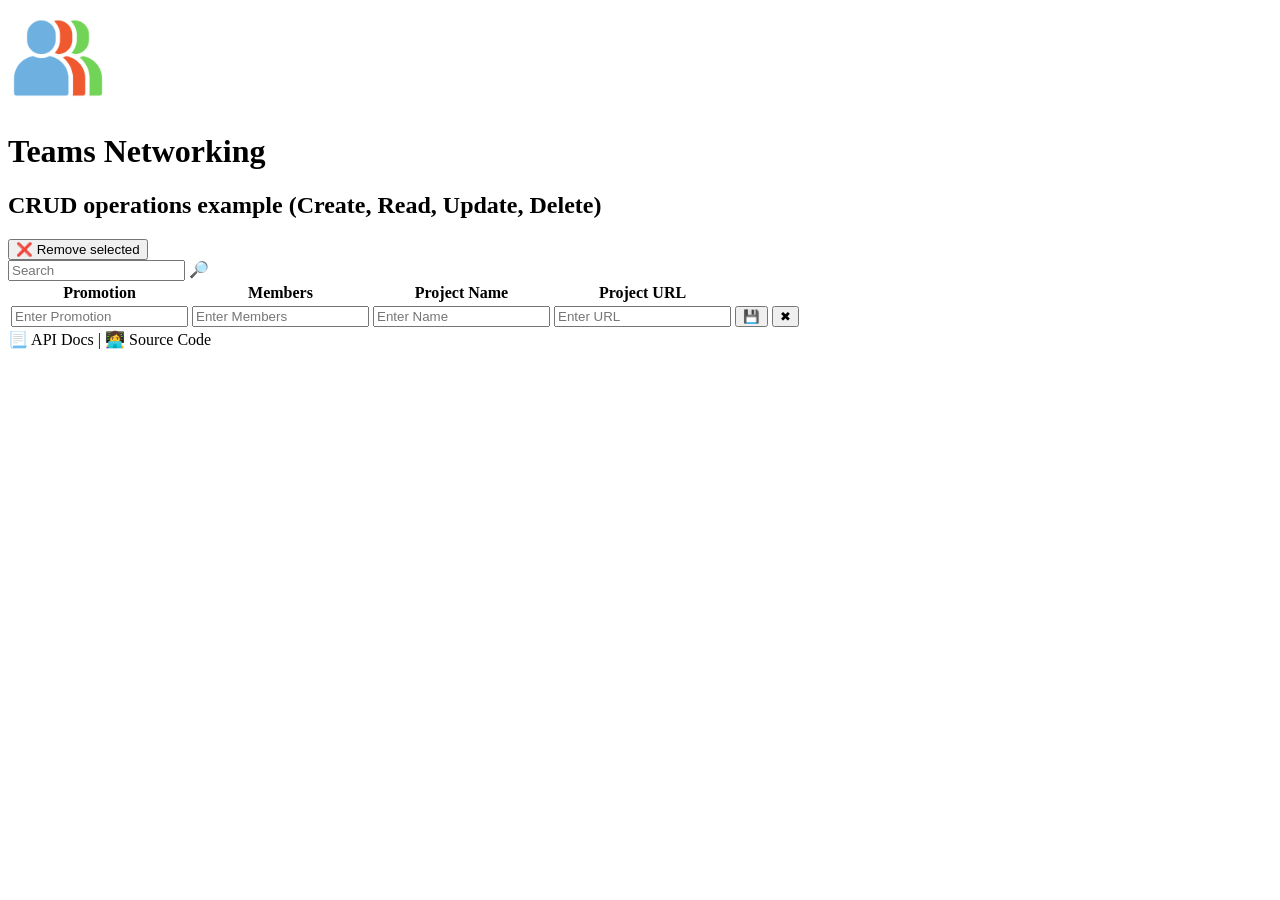
==== src/index.html @ 9f23faa8 "create team request" ====
<!DOCTYPE html>
<html lang="en">
  <head>
    <meta charset="UTF-8" />
    <meta name="viewport" content="width=device-width, initial-scale=1.0" />
    <title>Teams Networking</title>
  </head>
  <body>
    <header>
      <div id="header-wrapper">
        <img src="images/network-team-icon.png" alt="" width="100" height="100" />
        <div>
          <h1>Teams Networking</h1>
          <h2>CRUD operations example (Create, Read, Update, Delete)</h2>
        </div>
      </div>
    </header>

    <section>
      <div class="tbar">
        <button>❌ Remove selected</button>
        <div class="tfill"></div>
        <input type="search" name="search" 🔎id="search" placeholder="Search" />
        <label for="search"></label>🔎
      </div>

      <form id="teamsForm" action="" method="get">
        <table id="teamsTable">
          <thead>
            <tr>
              <th>Promotion</th>
              <th>Members</th>
              <th>Project Name</th>
              <th>Project URL</th>
              <th></th>
            </tr>
          </thead>
          <tbody></tbody>
          <tfoot>
            <tr>
              <td>
                <input type="text" name="promotion" id="promotion" placeholder="Enter Promotion" required />
              </td>
              <td>
                <input type="text" name="members" id="members" placeholder="Enter Members" required />
              </td>
              <td>
                <input type="text" name="name" id="name" placeholder="Enter Name" required />
              </td>
              <td>
                <input type="text" name="url" id="url" placeholder="Enter URL" required />
              </td>
              <td>
                <button type="submit">💾</button>
                <button type="reset">✖</button>
              </td>
            </tr>
          </tfoot>
        </table>
      </form>
    </section>

    <footer>📃 API Docs | 👩‍💻 Source Code</footer>
  </body>
</html>
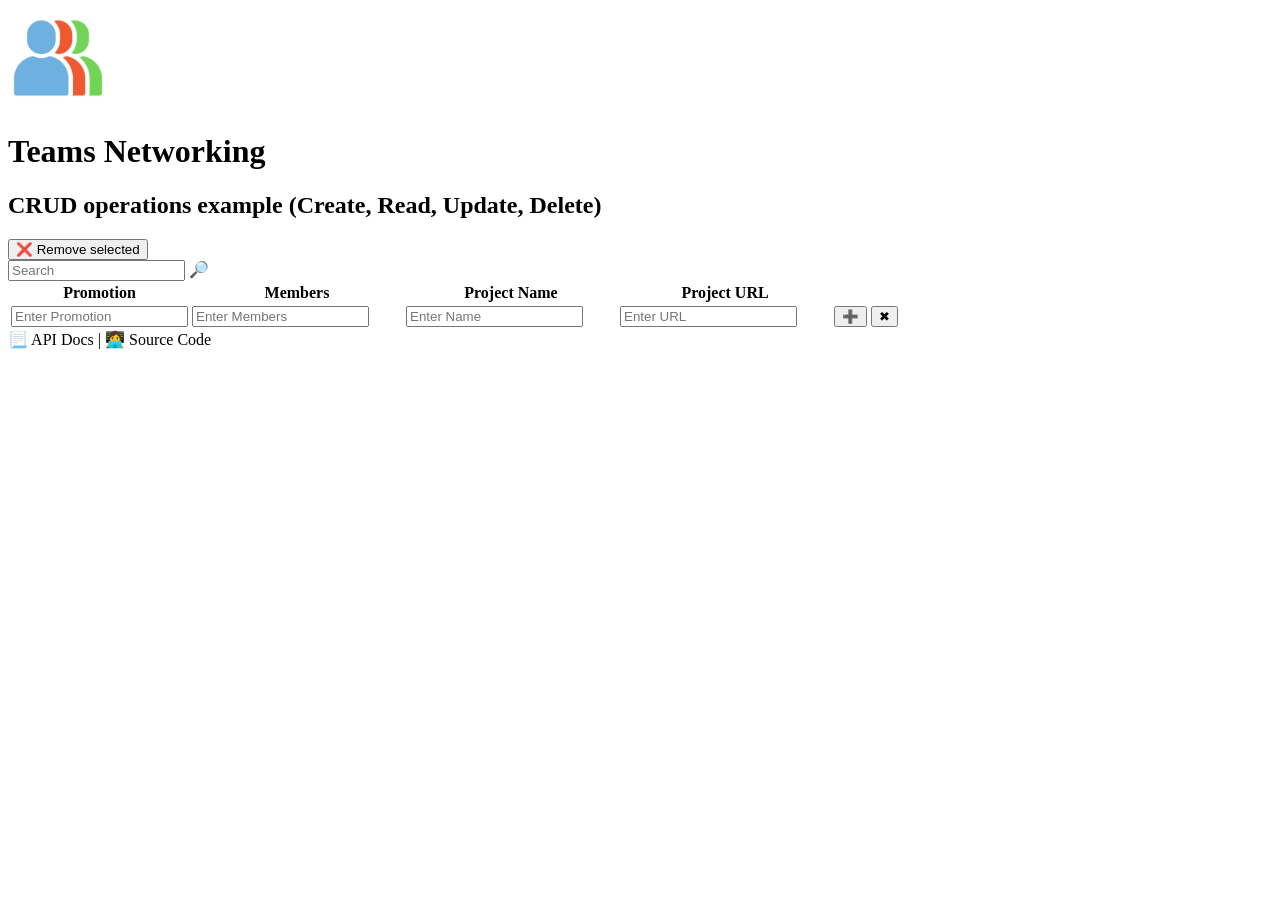
==== commit ac8d3bd8: "update team request" ====
--- a/src/index.html
+++ b/src/index.html
@@ -20,12 +20,19 @@
       <div class="tbar">
         <button>❌ Remove selected</button>
         <div class="tfill"></div>
-        <input type="search" name="search" 🔎id="search" placeholder="Search" />
-        <label for="search"></label>🔎
+        <input type="search" name="search" id="search" placeholder="Search" />
+        <label for="search">🔎</label>
       </div>
 
       <form id="teamsForm" action="" method="get">
         <table id="teamsTable">
+          <colgroup>
+            <col span="1" style="width: 20%" />
+            <col span="1" />
+            <col span="1" />
+            <col span="1" />
+            <col span="1" style="width: 80px" />
+          </colgroup>
           <thead>
             <tr>
               <th>Promotion</th>
@@ -39,20 +46,20 @@
           <tfoot>
             <tr>
               <td>
-                <input type="text" name="promotion" id="promotion" placeholder="Enter Promotion" required />
+                <input type="text" name="promotion" placeholder="Enter Promotion" required />
               </td>
               <td>
-                <input type="text" name="members" id="members" placeholder="Enter Members" required />
+                <input type="text" name="members" placeholder="Enter Members" required />
               </td>
               <td>
-                <input type="text" name="name" id="name" placeholder="Enter Name" required />
+                <input type="text" name="name" placeholder="Enter Name" required />
               </td>
               <td>
-                <input type="text" name="url" id="url" placeholder="Enter URL" required />
+                <input type="text" name="url" placeholder="Enter URL" required />
               </td>
               <td>
-                <button type="submit">💾</button>
-                <button type="reset">✖</button>
+                <button type="submit" title="Add">➕</button>
+                <button type="reset" title="Reset">✖</button>
               </td>
             </tr>
           </tfoot>
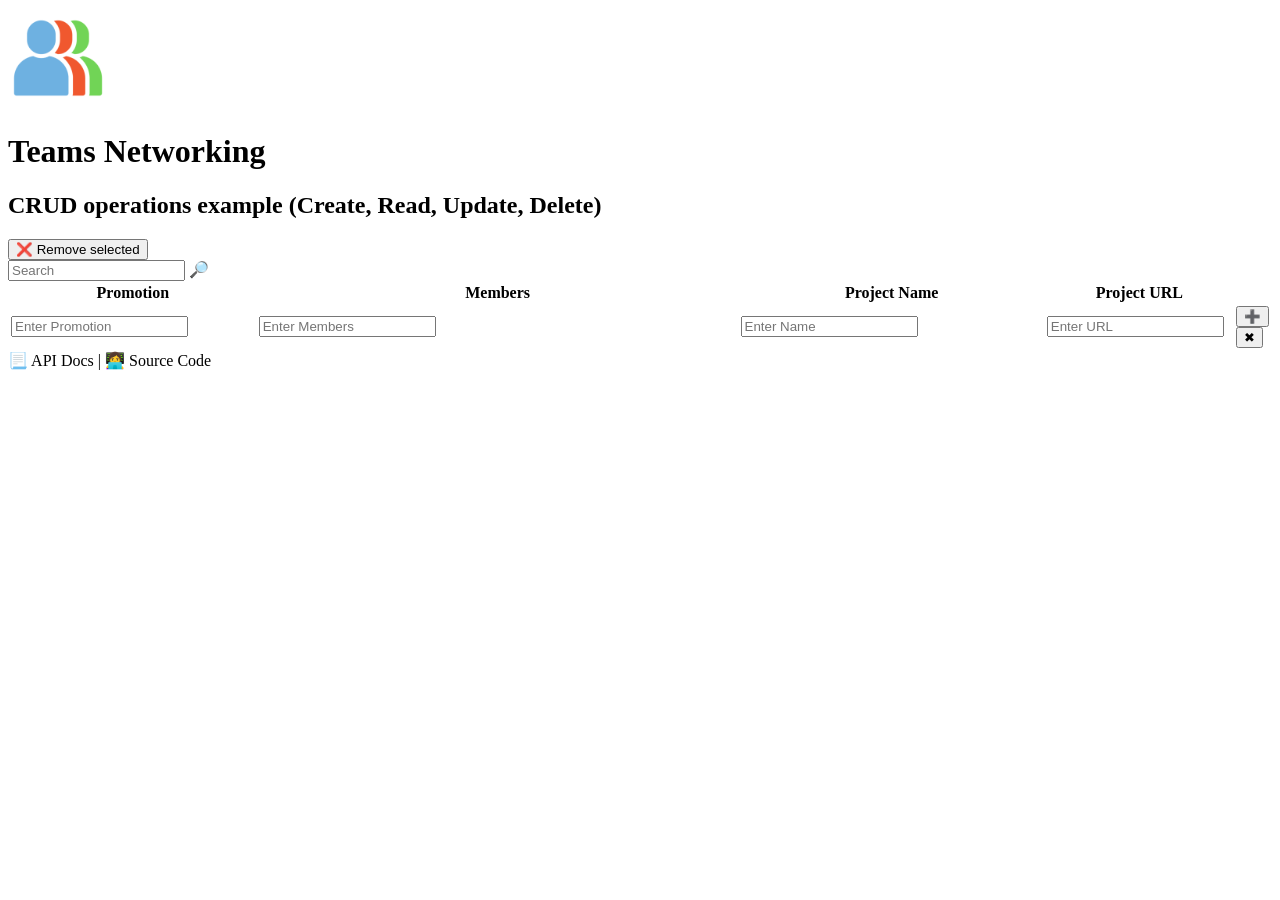
==== commit 4724b528: "table layout and button sizes" ====
--- a/src/index.html
+++ b/src/index.html
@@ -27,11 +27,11 @@
       <form id="teamsForm" action="" method="get">
         <table id="teamsTable">
           <colgroup>
-            <col span="1" style="width: 20%" />
-            <col span="1" />
-            <col span="1" />
-            <col span="1" />
-            <col span="1" style="width: 80px" />
+            <col style="width: 20%" />
+            <col style="width: 40%" />
+            <col style="width: 25%" />
+            <col style="width: 15%" />
+            <col class="table-actions" />
           </colgroup>
           <thead>
             <tr>
@@ -58,8 +58,8 @@
                 <input type="text" name="url" placeholder="Enter URL" required />
               </td>
               <td>
-                <button type="submit" title="Add">➕</button>
-                <button type="reset" title="Reset">✖</button>
+                <button type="submit" class="action-btn" title="Add">➕</button>
+                <button type="reset" class="action-btn" title="Reset">✖</button>
               </td>
             </tr>
           </tfoot>
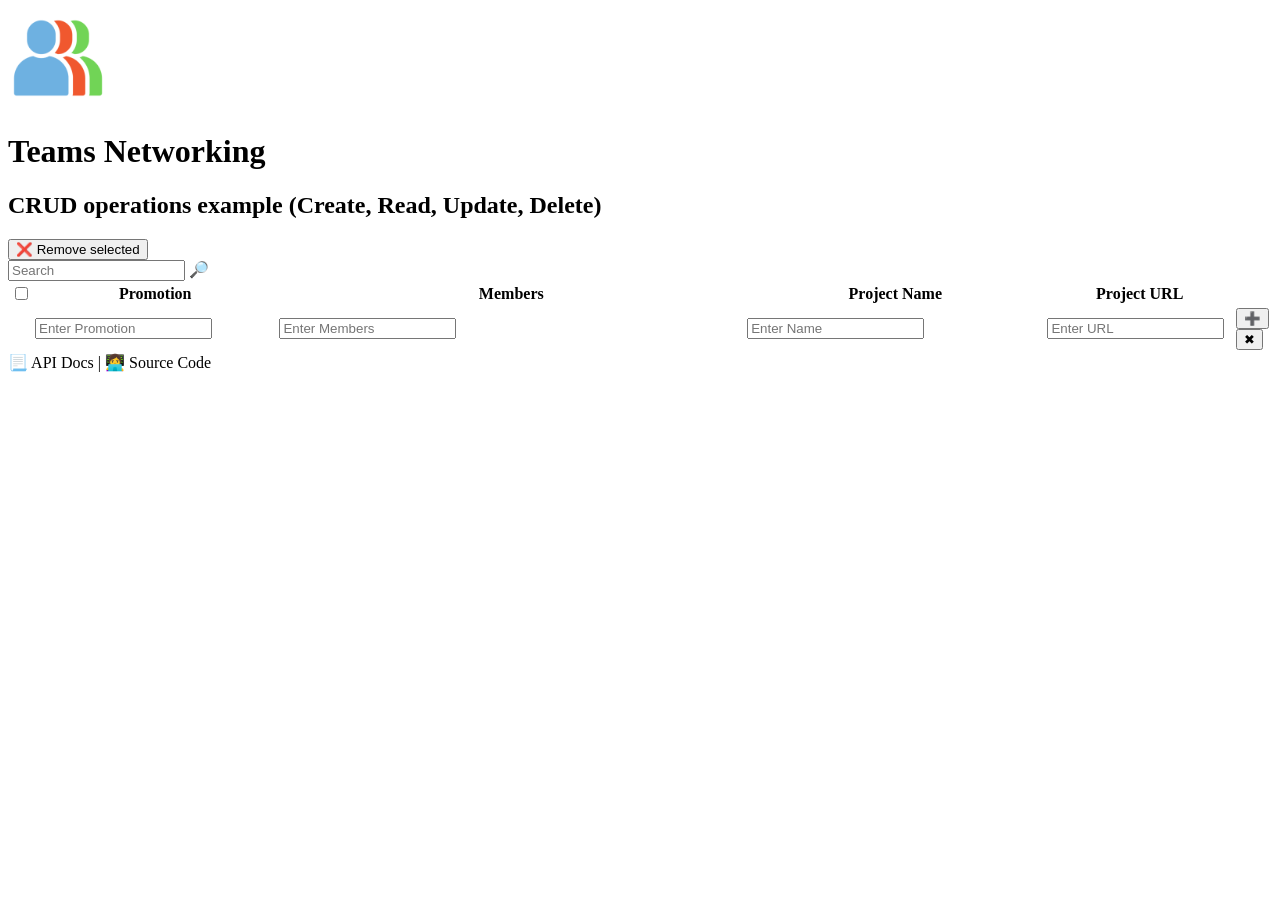
==== commit 4017f2a8: "static html for selectAll" ====
--- a/src/index.html
+++ b/src/index.html
@@ -27,6 +27,7 @@
       <form id="teamsForm" action="" method="get">
         <table id="teamsTable">
           <colgroup>
+            <col class="select-all-col" />
             <col style="width: 20%" />
             <col style="width: 40%" />
             <col style="width: 25%" />
@@ -35,6 +36,9 @@
           </colgroup>
           <thead>
             <tr>
+              <th>
+                <input type="checkbox" name="selectAll" id="selectAll" />
+              </th>
               <th>Promotion</th>
               <th>Members</th>
               <th>Project Name</th>
@@ -45,6 +49,7 @@
           <tbody></tbody>
           <tfoot>
             <tr>
+              <td></td>
               <td>
                 <input type="text" name="promotion" placeholder="Enter Promotion" required />
               </td>
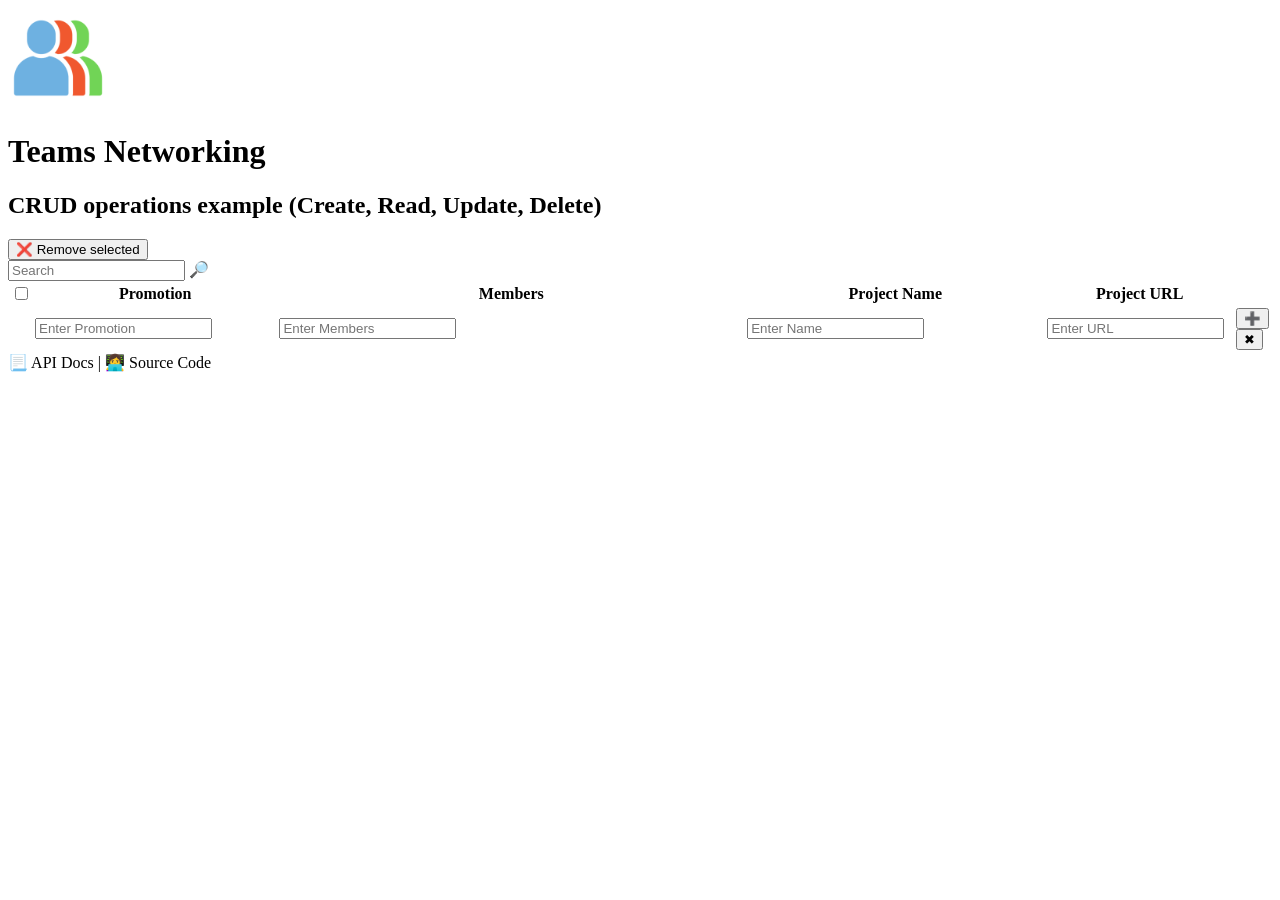
==== commit 0ac774b2: "implement selectAll" ====
--- a/src/index.html
+++ b/src/index.html
@@ -74,4 +74,4 @@
 
     <footer>📃 API Docs | 👩‍💻 Source Code</footer>
   </body>
-</html>
+</html>
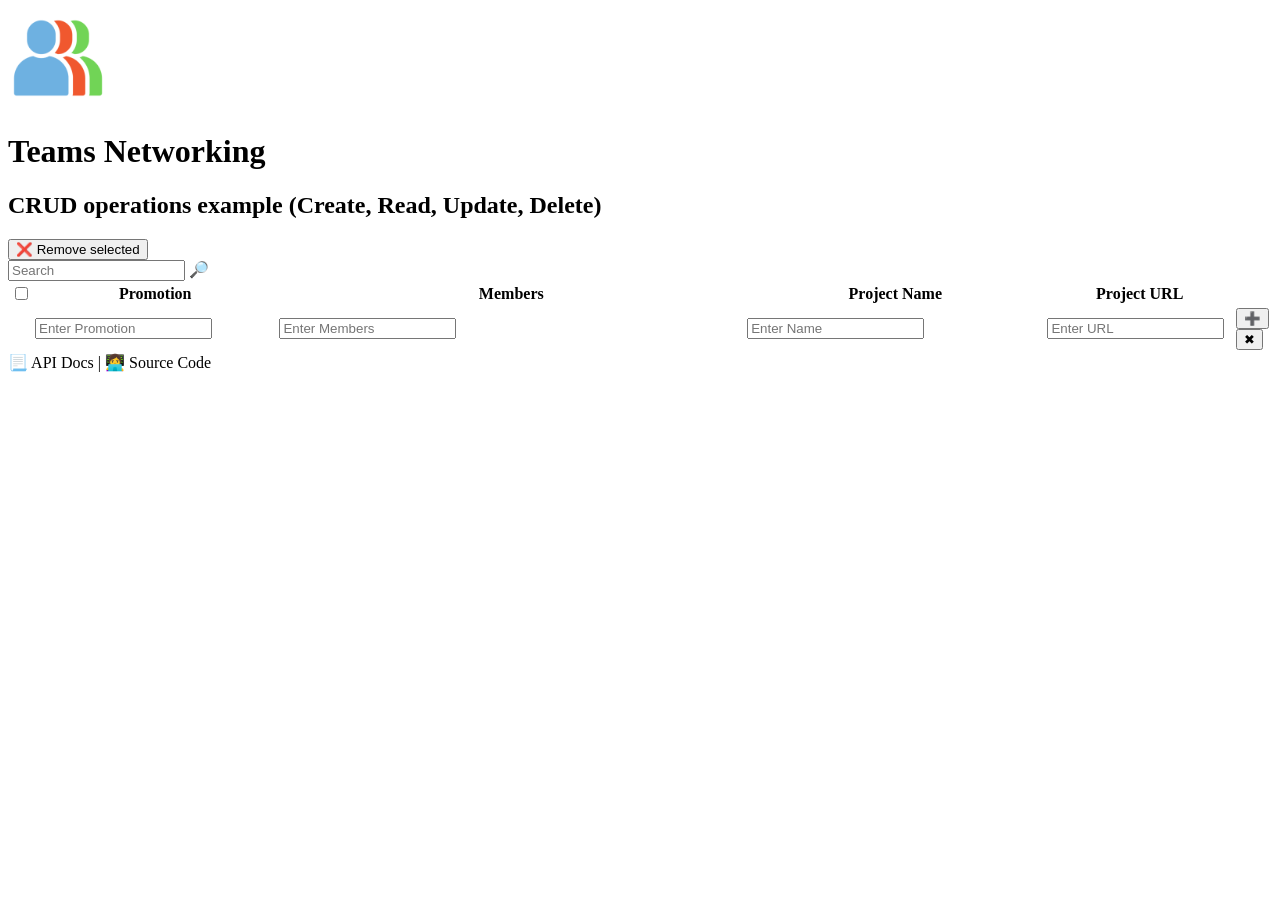
==== commit b23a2e76: "delete multiple teams using promise all" ====
--- a/src/index.html
+++ b/src/index.html
@@ -16,9 +16,9 @@
       </div>
     </header>
 
-    <section>
+    <section id="main">
       <div class="tbar">
-        <button>❌ Remove selected</button>
+        <button id="removeSelected">❌ Remove selected</button>
         <div class="tfill"></div>
         <input type="search" name="search" id="search" placeholder="Search" />
         <label for="search">🔎</label>
@@ -27,7 +27,7 @@
       <form id="teamsForm" action="" method="get">
         <table id="teamsTable">
           <colgroup>
-            <col class="select-all-col" />
+            <col class="select-all-column" />
             <col style="width: 20%" />
             <col style="width: 40%" />
             <col style="width: 25%" />
